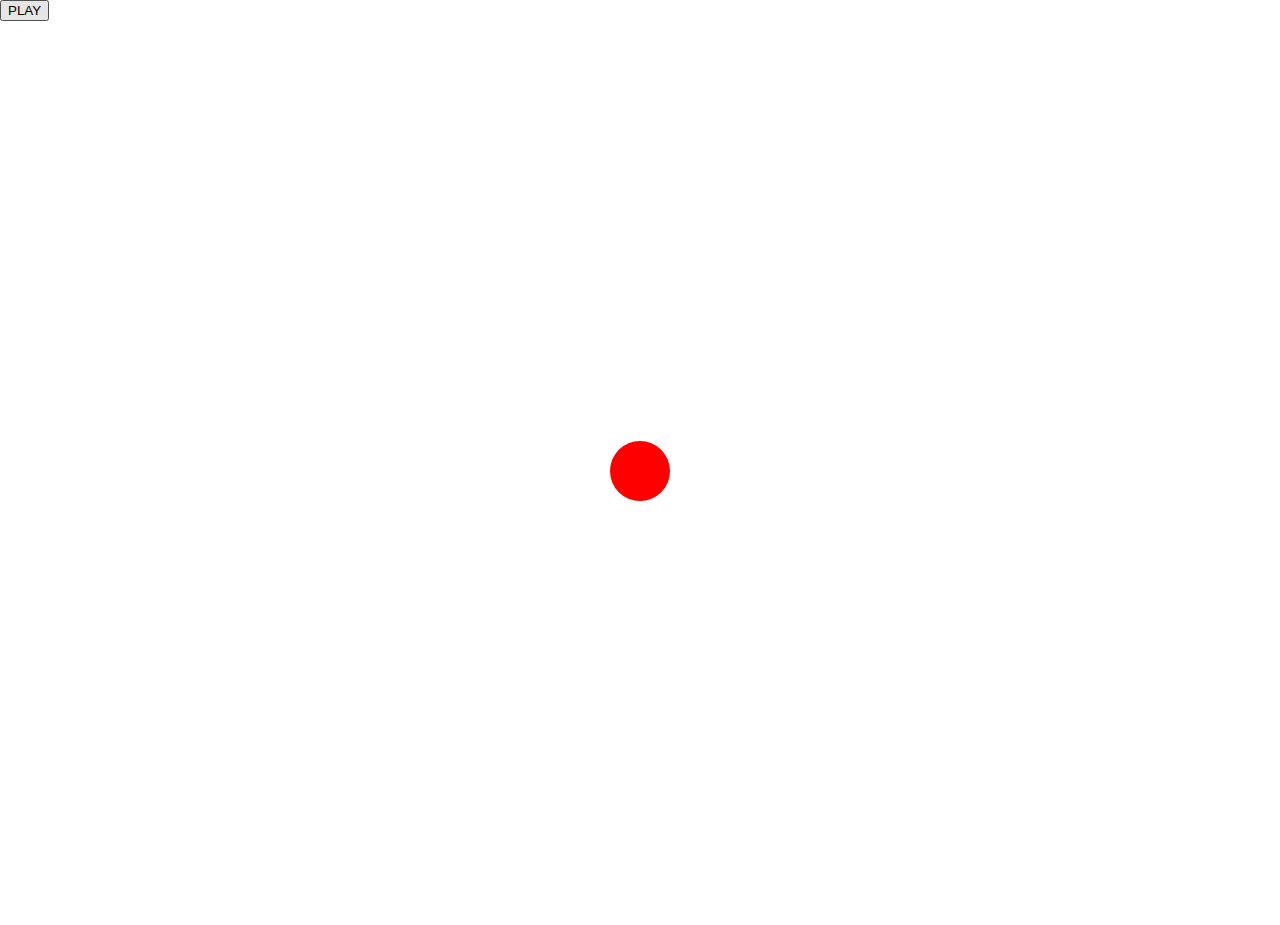
==== JavaScriptGame/index.html @ e354ac99 "add javascript game project" ====
<!DOCTYPE html>
<html>
  <head>

  </head>
<style>
  body {
    margin: 0;
  }
</style>
<body>
  <button id="play">PLAY</button>
<canvas></canvas>
<audio src= "./Media/Audio/music.mp3" id= "music" loop ="loop" autoplay="autoplay" type="audio/mpeg"></audio>
<script src="./player.js"></script>
<script src="./enemy.js"></script>
<script src="./projectile.js"></script>
<script src="./utilities.js"></script>
<script src="./index.js"></script>
</body>
</html>
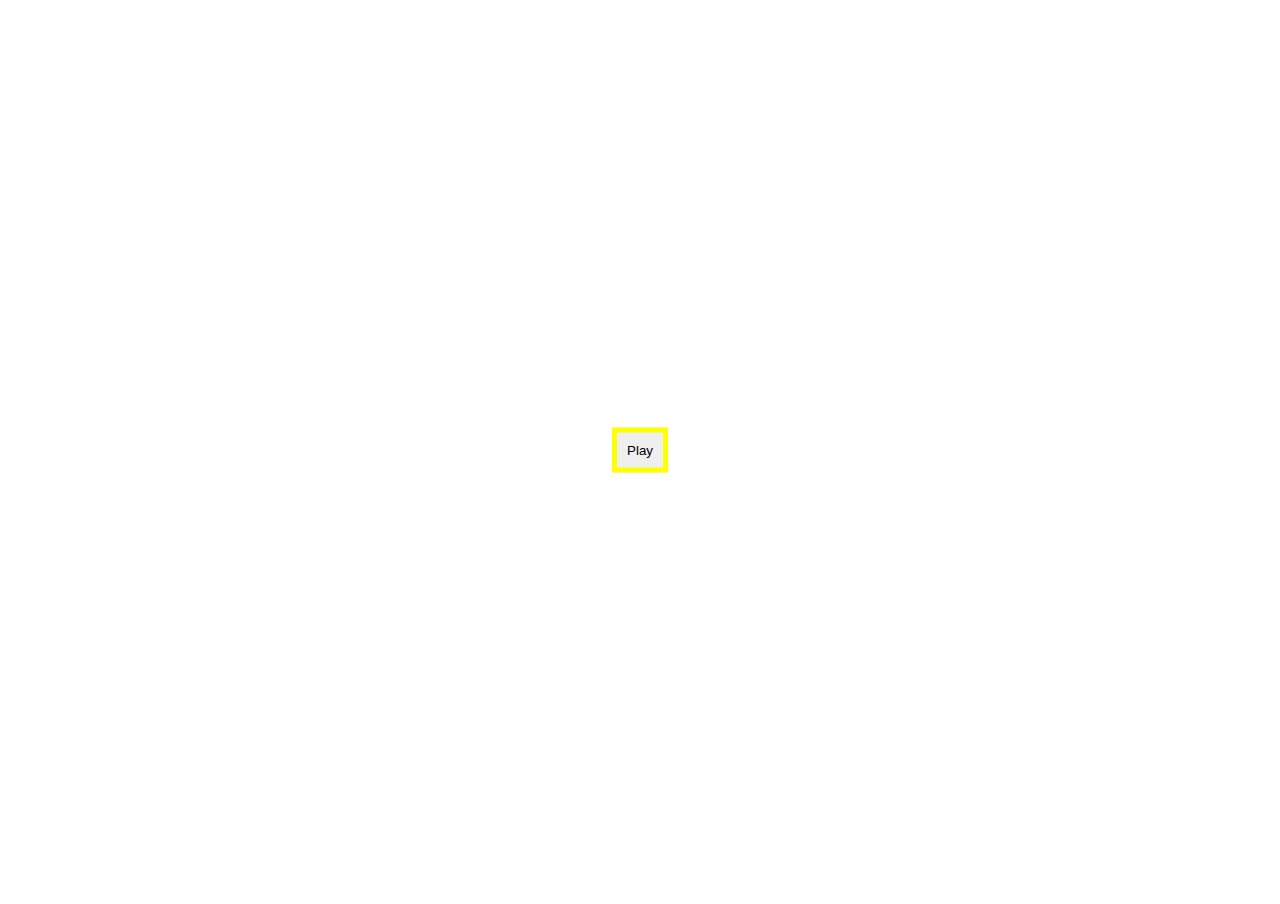
==== commit 838c588a: "fix music sistem" ====
--- a/JavaScriptGame/index.html
+++ b/JavaScriptGame/index.html
@@ -1,15 +1,23 @@
 <!DOCTYPE html>
 <html>
   <head>
-
+   
   </head>
 <style>
   body {
     margin: 0;
   }
+  .center {
+    position: absolute;
+    left: 50%;
+    top: 50%;
+    transform: translate(-50%, -50%);
+    border: 5px solid #FFFF00;
+    padding: 10px;
+    }
 </style>
 <body>
-  <button id="play">PLAY</button>
+  <button class="center" id="play">Play</button>
 <canvas></canvas>
 <audio src= "./Media/Audio/music.mp3" id= "music" loop ="loop" autoplay="autoplay" type="audio/mpeg"></audio>
 <script src="./player.js"></script>
